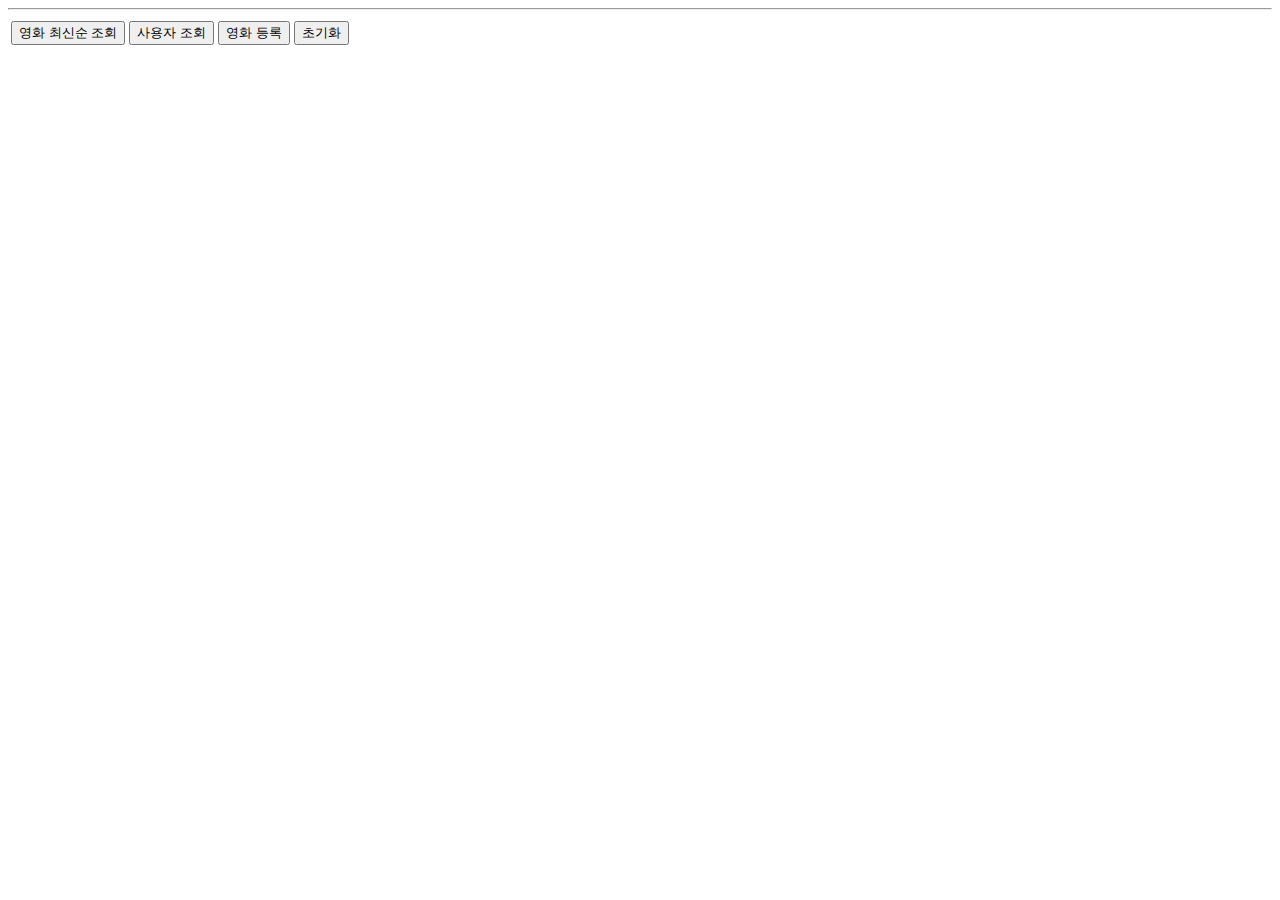
==== src/main/resources/templates/index.html @ 272515a6 "220823" ====
<!DOCTYPE html>
<html lang="ko" xmlns:th="http://www.thymeleaf.org">

<!-- 공통되는 html 구문 -->
<head th:replace="/fragments/header.html :: fragment-head">
</head>

<head>
<!-- index css, js -->
<script type="text/javascript" th:src="@{/js/index.js}"></script>
<link th:href="@{/css/index.css}" rel="stylesheet" />

<title>메인페이지</title>

</head>
<body>

<div class="container">

	<div th:replace="/fragments/header.html :: fragment-header"></div>
	<!-- 페이징용 hidden -->
	<input type="hidden" value="0" id="startPageNum">
	<input type="hidden" value="1" id="nowPage">
	<input type="hidden" value="0" id="nowBlock">
	
	<hr>
    <table>
    	<tr>
    		<th>
          		<button type="button" class="btn btn-info" id="latestList">영화 최신순 조회</button>
          	</th>
          	<th>
          		<button type="button" class="btn btn-info" id="userList">사용자 조회</button>
          	</th>
          	<th>
        		<button type="button" class="btn btn-success" id="movieInsertBtn">영화 등록</button>
        	</th>
        	<th>
        		<button type="button" class="btn btn-danger" id="resetList">초기화</button>
          	</th>
    	</tr>
    </table>
    
	<!-- 관리자의 경우 영화 등록 가능 -->
    <table class="table" id="input_data">
		<thead></thead>
		<tbody></tbody>
    </table>
    <div class="pageDiv">
		<nav aria-label="Page navigation">
          <ul class="pagination">
          </ul>
    	</nav>
        
    </div>
    
    
    
</div>





</body>
</html>
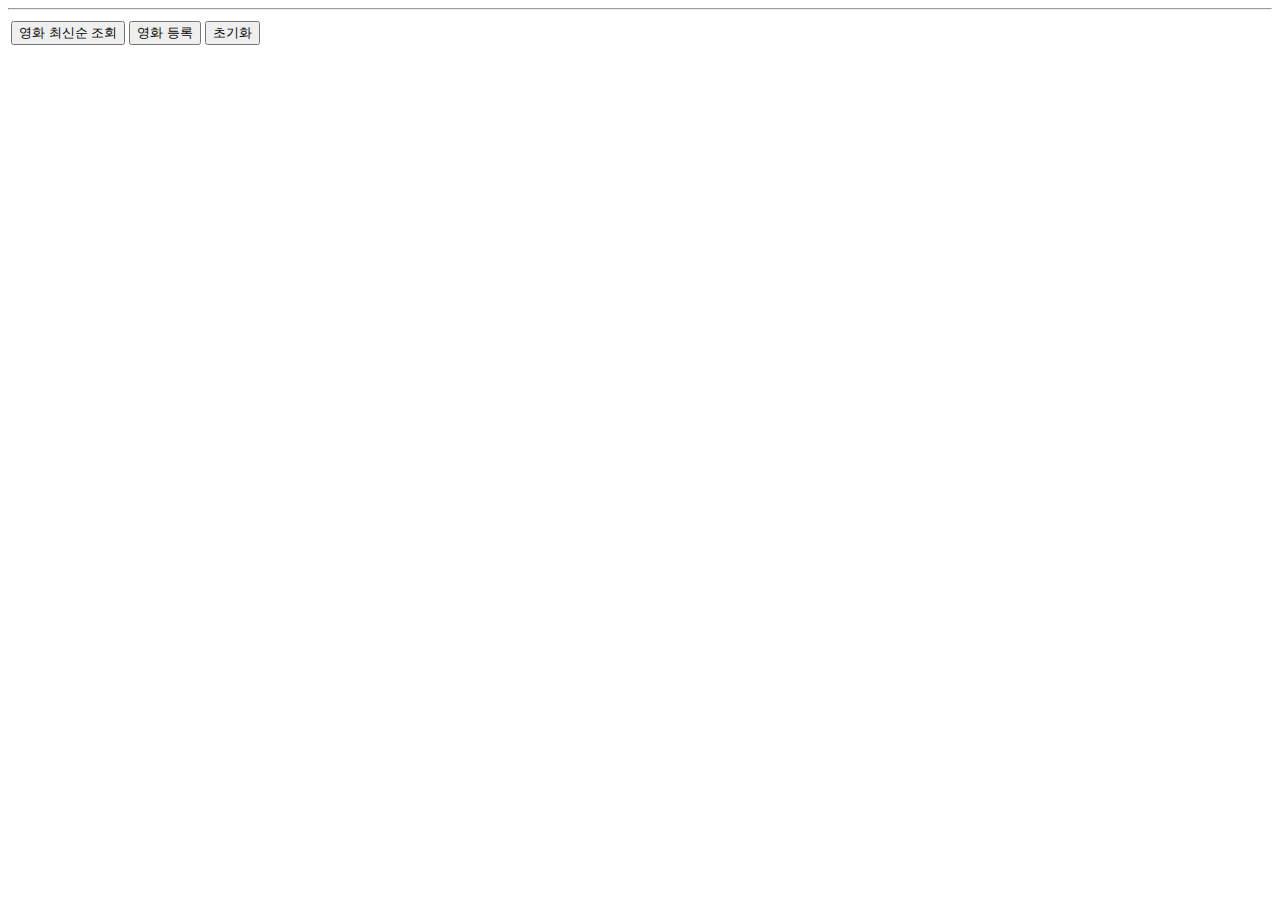
==== commit 36fa2777: "220826" ====
--- a/src/main/resources/templates/index.html
+++ b/src/main/resources/templates/index.html
@@ -1,9 +1,8 @@
 <!DOCTYPE html>
 <html lang="ko" xmlns:th="http://www.thymeleaf.org">
 
-<!-- 공통되는 html 구문 -->
-<head th:replace="/fragments/header.html :: fragment-head">
-</head>
+<!-- 공통 html -->
+<head th:replace="/fragments/header.html :: fragment-head"></head>
 
 <head>
 <!-- index css, js -->
@@ -11,8 +10,8 @@
 <link th:href="@{/css/index.css}" rel="stylesheet" />
 
 <title>메인페이지</title>
+</head>
 
-</head>
 <body>
 
 <div class="container">
@@ -29,10 +28,7 @@
     		<th>
           		<button type="button" class="btn btn-info" id="latestList">영화 최신순 조회</button>
           	</th>
-          	<th>
-          		<button type="button" class="btn btn-info" id="userList">사용자 조회</button>
-          	</th>
-          	<th>
+          	<th th:if="${session.sUserAuth == 'admin'}">
         		<button type="button" class="btn btn-success" id="movieInsertBtn">영화 등록</button>
         	</th>
         	<th>
@@ -43,7 +39,7 @@
     
 	<!-- 관리자의 경우 영화 등록 가능 -->
     <table class="table" id="input_data">
-		<thead></thead>
+		<thead class="table-secondary"></thead>
 		<tbody></tbody>
     </table>
     <div class="pageDiv">
@@ -51,16 +47,7 @@
           <ul class="pagination">
           </ul>
     	</nav>
-        
     </div>
-    
-    
-    
 </div>
-
-
-
-
-
 </body>
 </html>